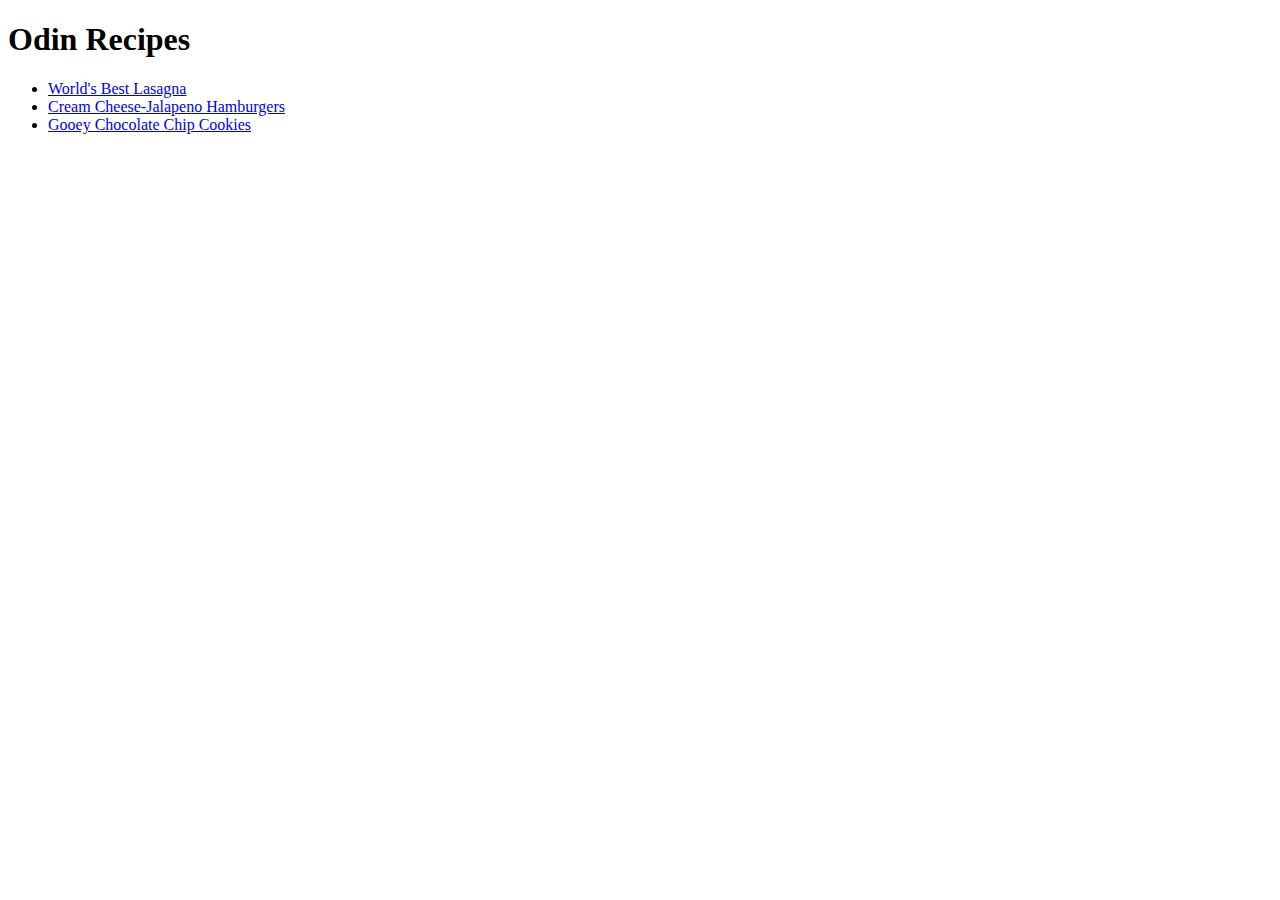
==== index.html @ 6c29f558 "Created a website with 3 recipes" ====
<!DOCTYPE html>
<html lang="en">
<head>
    <meta charset="UTF-8">
    <meta http-equiv="X-UA-Compatible" content="IE=edge">
    <meta name="viewport" content="width=device-width, initial-scale=1.0">
    <title>Odin Recipes</title>
</head>
<body>
    <h1>Odin Recipes</h1>
    <ul>
    <li><a href="lasagna.html">World's Best Lasagna</a></li>
    <li><a href="cheeseburger.html">Cream Cheese-Jalapeno Hamburgers</a></li>
    <li><a href="chocolatechipcookies.html">Gooey Chocolate Chip Cookies</a></li>
    </ul>
    
</body>
</html>
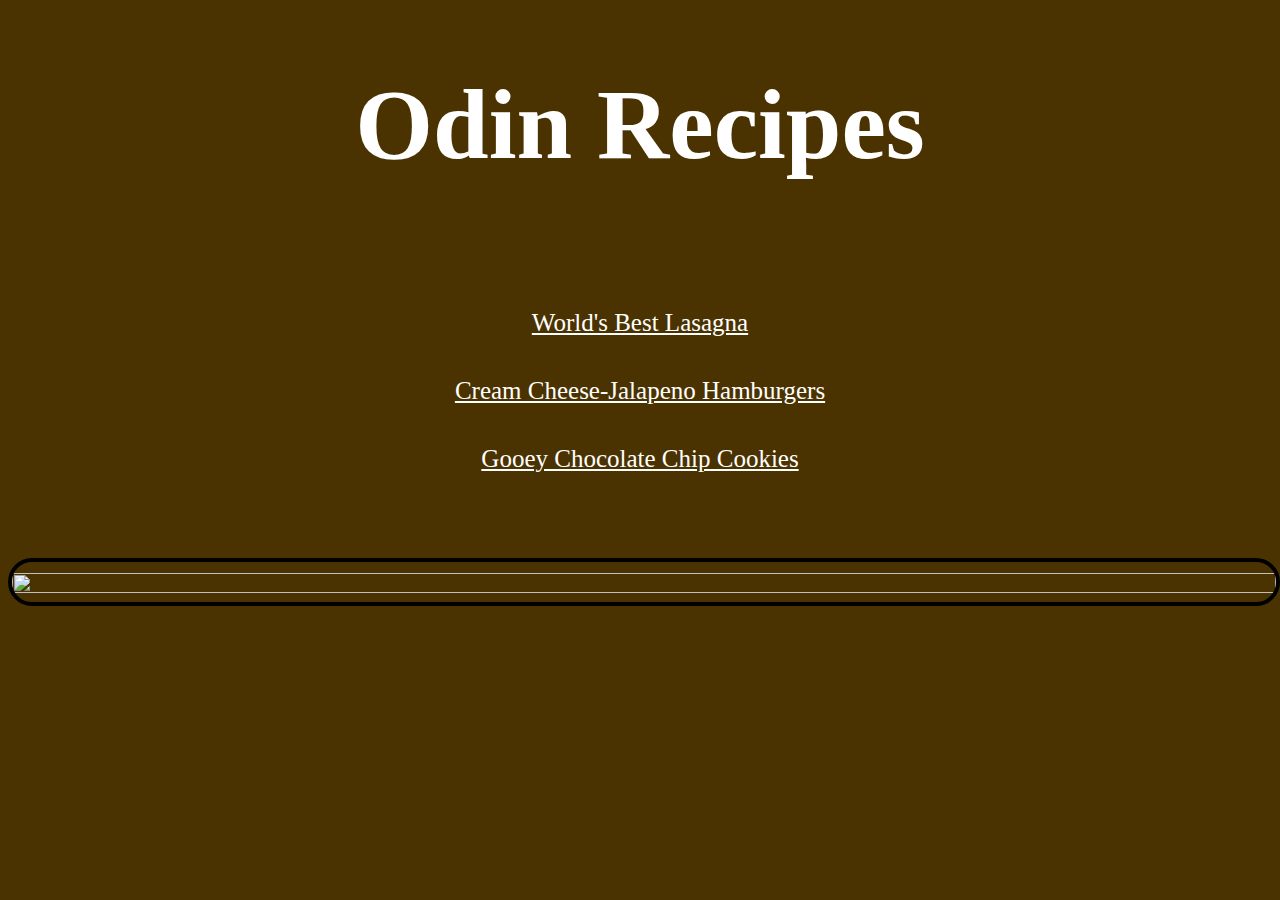
==== commit fc2bc20c: "Updated classes in html and styles in css" ====
--- a/index.html
+++ b/index.html
@@ -5,14 +5,31 @@
     <meta http-equiv="X-UA-Compatible" content="IE=edge">
     <meta name="viewport" content="width=device-width, initial-scale=1.0">
     <title>Odin Recipes</title>
+    <link rel="stylesheet" href="style.css">
 </head>
-<body>
-    <h1>Odin Recipes</h1>
-    <ul>
-    <li><a href="lasagna.html">World's Best Lasagna</a></li>
-    <li><a href="cheeseburger.html">Cream Cheese-Jalapeno Hamburgers</a></li>
-    <li><a href="chocolatechipcookies.html">Gooey Chocolate Chip Cookies</a></li>
-    </ul>
-    
+<body class="home">
+  <body>
+
+  <div class="text">
+    <div>
+      <h1>Odin Recipes</h1>
+    </div>
+  </div>
+  
+      <ul class="links">
+        <ul>
+          <li><a href="lasagna.html">World's Best Lasagna</a></li>
+          <li><a href="cheeseburger.html">Cream Cheese-Jalapeno Hamburgers</a></li>
+          <li><a href="chocolatechipcookies.html">Gooey Chocolate Chip Cookies</a></li>
+        </ul>
+      </ul>
+      <div class="kitchen">
+        <div>
+          <img src="https://media.architecturaldigest.com/photos/60c1303a69d6f30cd75a42b2/2:1/w_1280%2Cc_limit/AD1119_SYSTROM_7.jpg">
+        </div>
+      </div>
+  </body>
+
 </body>
+
 </html>--- a/style.css
+++ b/style.css
@@ -0,0 +1,63 @@
+img, .burger, .lasagna, .cookie {
+    border: 4px solid rgb(0, 0, 0);
+    border-radius: 50px;
+    width: 50%;
+    margin-left: auto;
+    margin-right: auto;
+    display: block;
+}
+h1 {
+    font-size: 100px;
+    color: white;
+}
+div, .text {
+    text-align: center;
+    color: white;
+    font-size: 35px;
+}
+ol {
+    text-align: center;
+    max-width: 30%;
+    margin-left: auto;
+    margin-right: auto;
+    font-size: 15px;
+    color: white;
+}
+ul {
+        list-style-type: none;
+        text-align: center;
+        max-width: 200px;
+        margin-left: auto;
+        margin-right: auto;
+        font-size: 15px;
+        color: white;
+}
+ul, .links{
+    font-size: 25px;
+    max-width: 500px;
+    padding: 20px;
+}
+p {
+    max-width: 40%;
+    text-align: center;
+    margin-left: auto;
+    margin-right: auto;
+    font-size: 15px;
+    color: white;
+}
+.links, li {
+  padding: 20px;
+}
+img, .kitchen {
+    width: 100%;
+    height: 100%;
+    background: fill;
+}
+body, .home {
+    background: rgb(75, 51, 1)
+}
+a {
+    color: white;
+}
+
+
